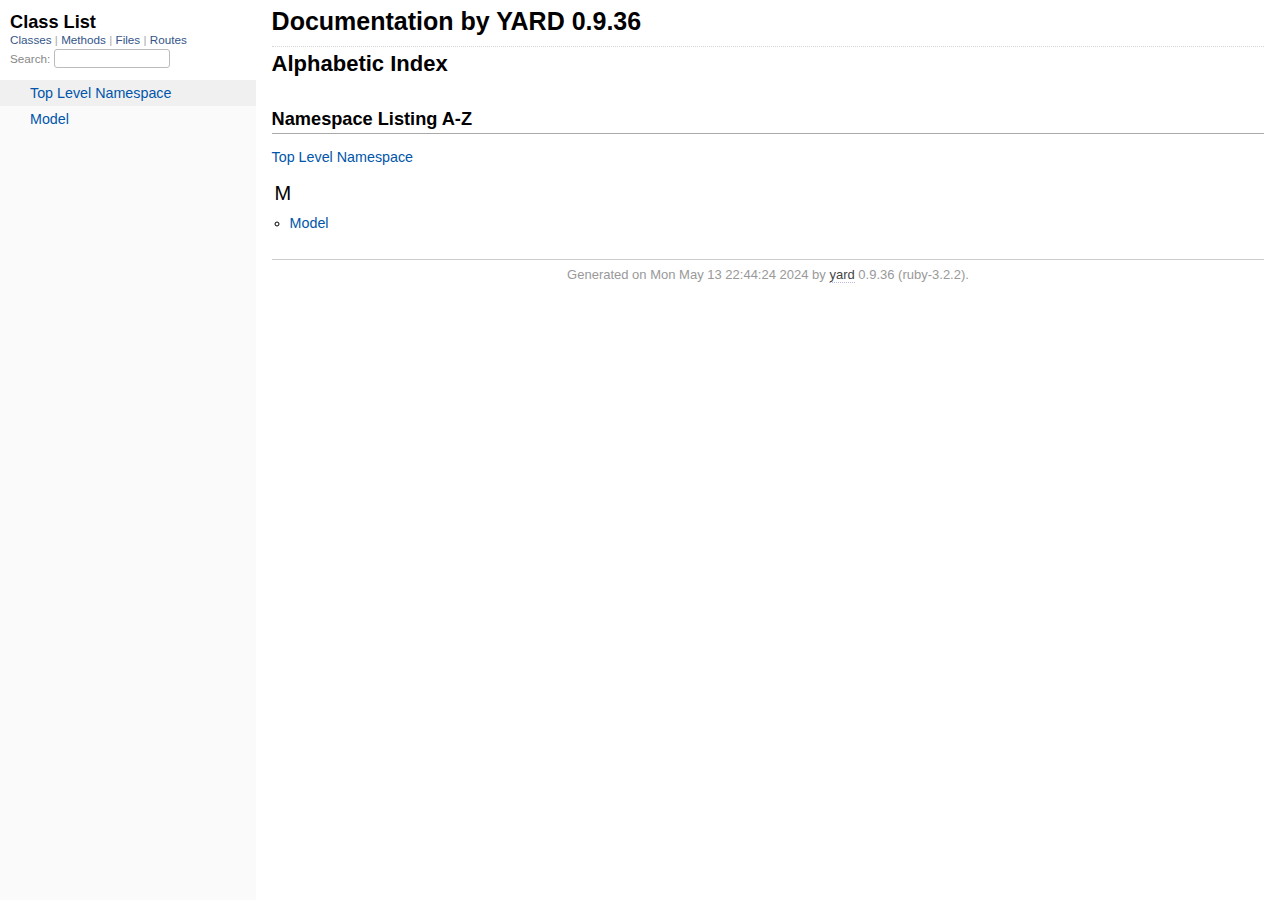
==== doc/_index.html @ c5752134 "komp" ====
<!DOCTYPE html>
<html>
  <head>
    <meta charset="utf-8">
<meta name="viewport" content="width=device-width, initial-scale=1.0">
<title>
  Documentation by YARD 0.9.36
  
</title>

  <link rel="stylesheet" href="css/style.css" type="text/css" />

  <link rel="stylesheet" href="css/common.css" type="text/css" />

<script type="text/javascript">
  pathId = null;
  relpath = '';
</script>


  <script type="text/javascript" charset="utf-8" src="js/jquery.js"></script>

  <script type="text/javascript" charset="utf-8" src="js/app.js"></script>

  <script type="text/javascript" charset="utf-8" src="js/custom.js"></script>


  </head>
  <body>
    <div class="nav_wrap">
      <iframe id="nav" src="class_list.html?1"></iframe>
      <div id="resizer"></div>
    </div>

    <div id="main" tabindex="-1">
      <div id="header">
        <div id="menu">
  
</div>

        <div id="search">
  
    <a class="full_list_link" id="class_list_link"
        href="class_list.html">

        <svg width="24" height="24">
          <rect x="0" y="4" width="24" height="4" rx="1" ry="1"></rect>
          <rect x="0" y="12" width="24" height="4" rx="1" ry="1"></rect>
          <rect x="0" y="20" width="24" height="4" rx="1" ry="1"></rect>
        </svg>
    </a>
  
</div>
        <div class="clear"></div>
      </div>

      <div id="content"><h1 class="noborder title">Documentation by YARD 0.9.36</h1>
<div id="listing">
  <h1 class="alphaindex">Alphabetic Index</h1>
  
<div class="clear"></div>
<h2>Namespace Listing A-Z</h2>


  <ul class="toplevel"><li><span class='object_link'><a href="top-level-namespace.html" title="Top Level Namespace (root)">Top Level Namespace</a></span></li></ul>



<table>
  <tr>
    <td valign='top' width="33%">
      
        
        <ul id="alpha_M" class="alpha">
          <li class="letter">M</li>
          <ul>
            
              <li>
                <span class='object_link'><a href="Model.html" title="Model (module)">Model</a></span>
                
              </li>
            
          </ul>
        </ul>
      
    </td>
  </tr>
</table>

</div>

</div>

      <div id="footer">
  Generated on Mon May 13 22:44:24 2024 by
  <a href="https://yardoc.org" title="Yay! A Ruby Documentation Tool" target="_parent">yard</a>
  0.9.36 (ruby-3.2.2).
</div>

    </div>
  </body>
</html>
---- doc/css/style.css ----
html {
  width: 100%;
  height: 100%;
}
body {
  font-family: "Lucida Sans", "Lucida Grande", Verdana, Arial, sans-serif;
  font-size: 13px;
  width: 100%;
  margin: 0;
  padding: 0;
  display: flex;
  display: -webkit-flex;
  display: -ms-flexbox;
}

#nav {
  position: relative;
  width: 100%;
  height: 100%;
  border: 0;
  border-right: 1px dotted #eee;
  overflow: auto;
}
.nav_wrap {
  margin: 0;
  padding: 0;
  width: 20%;
  height: 100%;
  position: relative;
  display: flex;
  display: -webkit-flex;
  display: -ms-flexbox;
  flex-shrink: 0;
  -webkit-flex-shrink: 0;
  -ms-flex: 1 0;
}
#resizer {
  position: absolute;
  right: -5px;
  top: 0;
  width: 10px;
  height: 100%;
  cursor: col-resize;
  z-index: 9999;
}
#main {
  flex: 5 1;
  -webkit-flex: 5 1;
  -ms-flex: 5 1;
  outline: none;
  position: relative;
  background: #fff;
  padding: 1.2em;
  padding-top: 0.2em;
  box-sizing: border-box;
}

@media (max-width: 920px) {
  .nav_wrap { width: 100%; top: 0; right: 0; overflow: visible; position: absolute; }
  #resizer { display: none; }
  #nav {
    z-index: 9999;
    background: #fff;
    display: none;
    position: absolute;
    top: 40px;
    right: 12px;
    width: 500px;
    max-width: 80%;
    height: 80%;
    overflow-y: scroll;
    border: 1px solid #999;
    border-collapse: collapse;
    box-shadow: -7px 5px 25px #aaa;
    border-radius: 2px;
  }
}

@media (min-width: 920px) {
  body { height: 100%; overflow: hidden; }
  #main { height: 100%; overflow: auto; }
  #search { display: none; }
}

#main img { max-width: 100%; }
h1 { font-size: 25px; margin: 1em 0 0.5em; padding-top: 4px; border-top: 1px dotted #d5d5d5; }
h1.noborder { border-top: 0px; margin-top: 0; padding-top: 4px; }
h1.title { margin-bottom: 10px; }
h1.alphaindex { margin-top: 0; font-size: 22px; }
h2 {
  padding: 0;
  padding-bottom: 3px;
  border-bottom: 1px #aaa solid;
  font-size: 1.4em;
  margin: 1.8em 0 0.5em;
  position: relative;
}
h2 small { font-weight: normal; font-size: 0.7em; display: inline; position: absolute; right: 0; }
h2 small a {
  display: block;
  height: 20px;
  border: 1px solid #aaa;
  border-bottom: 0;
  border-top-left-radius: 5px;
  background: #f8f8f8;
  position: relative;
  padding: 2px 7px;
}
.clear { clear: both; }
.inline { display: inline; }
.inline p:first-child { display: inline; }
.docstring, .tags, #filecontents { font-size: 15px; line-height: 1.5145em; }
.docstring p > code, .docstring p > tt, .tags p > code, .tags p > tt {
  color: #c7254e; background: #f9f2f4; padding: 2px 4px; font-size: 1em;
  border-radius: 4px;
}
.docstring h1, .docstring h2, .docstring h3, .docstring h4 { padding: 0; border: 0; border-bottom: 1px dotted #bbb; }
.docstring h1 { font-size: 1.2em; }
.docstring h2 { font-size: 1.1em; }
.docstring h3, .docstring h4 { font-size: 1em; border-bottom: 0; padding-top: 10px; }
.summary_desc .object_link a, .docstring .object_link a {
  font-family: monospace; font-size: 1.05em;
  color: #05a; background: #EDF4FA; padding: 2px 4px; font-size: 1em;
  border-radius: 4px;
}
.rdoc-term { padding-right: 25px; font-weight: bold; }
.rdoc-list p { margin: 0; padding: 0; margin-bottom: 4px; }
.summary_desc pre.code .object_link a, .docstring pre.code .object_link a {
  padding: 0px; background: inherit; color: inherit; border-radius: inherit;
}

/* style for <table> */
#filecontents table, .docstring table { border-collapse: collapse; }
#filecontents table th, #filecontents table td,
.docstring table th, .docstring table td { border: 1px solid #ccc; padding: 8px; padding-right: 17px; }
#filecontents table tr:nth-child(odd),
.docstring table tr:nth-child(odd) { background: #eee; }
#filecontents table tr:nth-child(even),
.docstring table tr:nth-child(even) { background: #fff; }
#filecontents table th, .docstring table th { background: #fff; }

/* style for <ul> */
#filecontents li > p, .docstring li > p { margin: 0px; }
#filecontents ul, .docstring ul { padding-left: 20px; }
/* style for <dl> */
#filecontents dl, .docstring dl { border: 1px solid #ccc; }
#filecontents dt, .docstring dt { background: #ddd; font-weight: bold; padding: 3px 5px; }
#filecontents dd, .docstring dd { padding: 5px 0px; margin-left: 18px; }
#filecontents dd > p, .docstring dd > p { margin: 0px; }

.note {
  color: #222;
  margin: 20px 0;
  padding: 10px;
  border: 1px solid #eee;
  border-radius: 3px;
  display: block;
}
.docstring .note {
  border-left-color: #ccc;
  border-left-width: 5px;
}
.note.todo { background: #ffffc5; border-color: #ececaa; }
.note.returns_void { background: #efefef; }
.note.deprecated { background: #ffe5e5; border-color: #e9dada; }
.note.title.deprecated { background: #ffe5e5; border-color: #e9dada; }
.note.private { background: #ffffc5; border-color: #ececaa; }
.note.title { padding: 3px 6px; font-size: 0.9em; font-family: "Lucida Sans", "Lucida Grande", Verdana, Arial, sans-serif; display: inline; }
.summary_signature + .note.title { margin-left: 7px; }
h1 .note.title { font-size: 0.5em; font-weight: normal; padding: 3px 5px; position: relative; top: -3px; text-transform: capitalize; }
.note.title { background: #efefef; }
.note.title.constructor { color: #fff; background: #6a98d6; border-color: #6689d6; }
.note.title.writeonly { color: #fff; background: #45a638; border-color: #2da31d; }
.note.title.readonly { color: #fff; background: #6a98d6; border-color: #6689d6; }
.note.title.private { background: #d5d5d5; border-color: #c5c5c5; }
.note.title.not_defined_here { background: transparent; border: none; font-style: italic; }
.discussion .note { margin-top: 6px; }
.discussion .note:first-child { margin-top: 0; }

h3.inherited {
  font-style: italic;
  font-family: "Lucida Sans", "Lucida Grande", Verdana, Arial, sans-serif;
  font-weight: normal;
  padding: 0;
  margin: 0;
  margin-top: 12px;
  margin-bottom: 3px;
  font-size: 13px;
}
p.inherited {
  padding: 0;
  margin: 0;
  margin-left: 25px;
}

.box_info dl {
  margin: 0;
  border: 0;
  width: 100%;
  font-size: 1em;
  display: flex;
  display: -webkit-flex;
  display: -ms-flexbox;
}
.box_info dl dt {
  flex-shrink: 0;
  -webkit-flex-shrink: 1;
  -ms-flex-shrink: 1;
  width: 100px;
  text-align: right;
  font-weight: bold;
  border: 1px solid #aaa;
  border-width: 1px 0px 0px 1px;
  padding: 6px 0;
  padding-right: 10px;
}
.box_info dl dd {
  flex-grow: 1;
  -webkit-flex-grow: 1;
  -ms-flex: 1;
  max-width: 420px;
  padding: 6px 0;
  padding-right: 20px;
  border: 1px solid #aaa;
  border-width: 1px 1px 0 0;
  overflow: hidden;
  position: relative;
}
.box_info dl:last-child > * {
  border-bottom: 1px solid #aaa;
}
.box_info dl:nth-child(odd) > * { background: #eee; }
.box_info dl:nth-child(even) > * { background: #fff; }
.box_info dl > * { margin: 0; }

ul.toplevel { list-style: none; padding-left: 0; font-size: 1.1em; }
.index_inline_list { padding-left: 0; font-size: 1.1em; }

.index_inline_list li {
  list-style: none;
  display: inline-block;
  padding: 0 12px;
  line-height: 30px;
  margin-bottom: 5px;
}

dl.constants { margin-left: 10px; }
dl.constants dt { font-weight: bold; font-size: 1.1em; margin-bottom: 5px; }
dl.constants.compact dt { display: inline-block; font-weight: normal }
dl.constants dd { width: 75%; white-space: pre; font-family: monospace; margin-bottom: 18px; }
dl.constants .docstring .note:first-child { margin-top: 5px; }

.summary_desc {
  margin-left: 32px;
  display: block;
  font-family: sans-serif;
  font-size: 1.1em;
  margin-top: 8px;
  line-height: 1.5145em;
  margin-bottom: 0.8em;
}
.summary_desc tt { font-size: 0.9em; }
dl.constants .note { padding: 2px 6px; padding-right: 12px; margin-top: 6px; }
dl.constants .docstring { margin-left: 32px; font-size: 0.9em; font-weight: normal; }
dl.constants .tags { padding-left: 32px; font-size: 0.9em; line-height: 0.8em; }
dl.constants .discussion *:first-child { margin-top: 0; }
dl.constants .discussion *:last-child { margin-bottom: 0; }

.method_details { border-top: 1px dotted #ccc; margin-top: 25px; padding-top: 0; }
.method_details.first { border: 0; margin-top: 5px; }
.method_details.first h3.signature { margin-top: 1em; }
p.signature, h3.signature {
  font-size: 1.1em; font-weight: normal; font-family: Monaco, Consolas, Courier, monospace;
  padding: 6px 10px; margin-top: 1em;
  background: #E8F4FF; border: 1px solid #d8d8e5; border-radius: 5px;
}
p.signature tt,
h3.signature tt { font-family: Monaco, Consolas, Courier, monospace; }
p.signature .overload,
h3.signature .overload { display: block; }
p.signature .extras,
h3.signature .extras { font-weight: normal; font-family: sans-serif; color: #444; font-size: 1em; }
p.signature .not_defined_here,
h3.signature .not_defined_here,
p.signature .aliases,
h3.signature .aliases { display: block; font-weight: normal; font-size: 0.9em; font-family: sans-serif; margin-top: 0px; color: #555; }
p.signature .aliases .names,
h3.signature .aliases .names { font-family: Monaco, Consolas, Courier, monospace; font-weight: bold; color: #000; font-size: 1.2em; }

.tags .tag_title { font-size: 1.05em; margin-bottom: 0; font-weight: bold; }
.tags .tag_title tt { color: initial; padding: initial; background: initial; }
.tags ul { margin-top: 5px; padding-left: 30px; list-style: square; }
.tags ul li { margin-bottom: 3px; }
.tags ul .name { font-family: monospace; font-weight: bold; }
.tags ul .note { padding: 3px 6px; }
.tags { margin-bottom: 12px; }

.tags .examples .tag_title { margin-bottom: 10px; font-weight: bold; }
.tags .examples .inline p { padding: 0; margin: 0; font-weight: bold; font-size: 1em; }
.tags .examples .inline p:before { content: "▸"; font-size: 1em; margin-right: 5px; }

.tags .overload .overload_item { list-style: none; margin-bottom: 25px; }
.tags .overload .overload_item .signature {
  padding: 2px 8px;
  background: #F1F8FF; border: 1px solid #d8d8e5; border-radius: 3px;
}
.tags .overload .signature { margin-left: -15px; font-family: monospace; display: block; font-size: 1.1em; }
.tags .overload .docstring { margin-top: 15px; }

.defines { display: none; }

#method_missing_details .notice.this { position: relative; top: -8px; color: #888; padding: 0; margin: 0; }

.showSource { font-size: 0.9em; }
.showSource a, .showSource a:visited { text-decoration: none; color: #666; }

#content a, #content a:visited { text-decoration: none; color: #05a; }
#content a:hover { background: #ffffa5; }

ul.summary {
  list-style: none;
  font-family: monospace;
  font-size: 1em;
  line-height: 1.5em;
  padding-left: 0px;
}
ul.summary a, ul.summary a:visited {
  text-decoration: none; font-size: 1.1em;
}
ul.summary li { margin-bottom: 5px; }
.summary_signature { padding: 4px 8px; background: #f8f8f8; border: 1px solid #f0f0f0; border-radius: 5px; }
.summary_signature:hover { background: #CFEBFF; border-color: #A4CCDA; cursor: pointer; }
.summary_signature.deprecated { background: #ffe5e5; border-color: #e9dada; }
ul.summary.compact li { display: inline-block; margin: 0px 5px 0px 0px; line-height: 2.6em;}
ul.summary.compact .summary_signature { padding: 5px 7px; padding-right: 4px; }
#content .summary_signature:hover a,
#content .summary_signature:hover a:visited {
  background: transparent;
  color: #049;
}

p.inherited a { font-family: monospace; font-size: 0.9em; }
p.inherited { word-spacing: 5px; font-size: 1.2em; }

p.children { font-size: 1.2em; }
p.children a { font-size: 0.9em; }
p.children strong { font-size: 0.8em; }
p.children strong.modules { padding-left: 5px; }

ul.fullTree { display: none; padding-left: 0; list-style: none; margin-left: 0; margin-bottom: 10px; }
ul.fullTree ul { margin-left: 0; padding-left: 0; list-style: none; }
ul.fullTree li { text-align: center; padding-top: 18px; padding-bottom: 12px; background: url([data-uri]) no-repeat top center; }
ul.fullTree li:first-child { padding-top: 0; background: transparent; }
ul.fullTree li:last-child { padding-bottom: 0; }
.showAll ul.fullTree { display: block; }
.showAll .inheritName { display: none; }

#search { position: absolute; right: 12px; top: 0px; z-index: 9000; }
#search a {
  display: block; float: left;
  padding: 4px 8px; text-decoration: none; color: #05a; fill: #05a;
  border: 1px solid #d8d8e5;
  border-bottom-left-radius: 3px; border-bottom-right-radius: 3px;
  background: #F1F8FF;
  box-shadow: -1px 1px 3px #ddd;
}
#search a:hover { background: #f5faff; color: #06b; fill: #06b; }
#search a.active {
  background: #568; padding-bottom: 20px; color: #fff; fill: #fff;
  border: 1px solid #457;
  border-top-left-radius: 5px; border-top-right-radius: 5px;
}
#search a.inactive { color: #999; fill: #999; }
.inheritanceTree, .toggleDefines {
  float: right;
  border-left: 1px solid #aaa;
  position: absolute; top: 0; right: 0;
  height: 100%;
  background: #f6f6f6;
  padding: 5px;
  min-width: 55px;
  text-align: center;
}

#menu { font-size: 1.3em; color: #bbb; }
#menu .title, #menu a { font-size: 0.7em; }
#menu .title a { font-size: 1em; }
#menu .title { color: #555; }
#menu a, #menu a:visited { color: #333; text-decoration: none; border-bottom: 1px dotted #bbd; }
#menu a:hover { color: #05a; }

#footer { margin-top: 15px; border-top: 1px solid #ccc; text-align: center; padding: 7px 0; color: #999; }
#footer a, #footer a:visited { color: #444; text-decoration: none; border-bottom: 1px dotted #bbd; }
#footer a:hover { color: #05a; }

#listing ul.alpha { font-size: 1.1em; }
#listing ul.alpha { margin: 0; padding: 0; padding-bottom: 10px; list-style: none; }
#listing ul.alpha li.letter { font-size: 1.4em; padding-bottom: 10px; }
#listing ul.alpha ul { margin: 0; padding-left: 15px; }
#listing ul small { color: #666; font-size: 0.7em; }

li.r1 { background: #f0f0f0; }
li.r2 { background: #fafafa; }

#content ul.summary li.deprecated .summary_signature a,
#content ul.summary li.deprecated .summary_signature a:visited { text-decoration: line-through; font-style: italic; }

#toc {
  position: relative;
  float: right;
  overflow-x: auto;
  right: -3px;
  margin-left: 20px;
  margin-bottom: 20px;
  padding: 20px; padding-right: 30px;
  max-width: 300px;
  z-index: 5000;
  background: #fefefe;
  border: 1px solid #ddd;
  box-shadow: -2px 2px 6px #bbb;
}
#toc .title { margin: 0; }
#toc ol { padding-left: 1.8em; }
#toc li { font-size: 1.1em; line-height: 1.7em; }
#toc > ol > li { font-size: 1.1em; font-weight: bold; }
#toc ol > li > ol { font-size: 0.9em; }
#toc ol ol > li > ol { padding-left: 2.3em; }
#toc ol + li { margin-top: 0.3em; }
#toc.hidden { padding: 10px; background: #fefefe; box-shadow: none; }
#toc.hidden:hover { background: #fafafa; }
#filecontents h1 + #toc.nofloat { margin-top: 0; }
@media (max-width: 560px) {
  #toc {
    margin-left: 0;
    margin-top: 16px;
    float: none;
    max-width: none;
  }
}

/* syntax highlighting */
.source_code { display: none; padding: 3px 8px; border-left: 8px solid #ddd; margin-top: 5px; }
#filecontents pre.code, .docstring pre.code, .source_code pre { font-family: monospace; }
#filecontents pre.code, .docstring pre.code { display: block; }
.source_code .lines { padding-right: 12px; color: #555; text-align: right; }
#filecontents pre.code, .docstring pre.code,
.tags pre.example {
  padding: 9px 14px;
  margin-top: 4px;
  border: 1px solid #e1e1e8;
  background: #f7f7f9;
  border-radius: 4px;
  font-size: 1em;
  overflow-x: auto;
  line-height: 1.2em;
}
pre.code { color: #000; tab-size: 2; }
pre.code .info.file { color: #555; }
pre.code .val { color: #036A07; }
pre.code .tstring_content,
pre.code .heredoc_beg, pre.code .heredoc_end,
pre.code .qwords_beg, pre.code .qwords_end, pre.code .qwords_sep,
pre.code .words_beg, pre.code .words_end, pre.code .words_sep,
pre.code .qsymbols_beg, pre.code .qsymbols_end, pre.code .qsymbols_sep,
pre.code .symbols_beg, pre.code .symbols_end, pre.code .symbols_sep,
pre.code .tstring, pre.code .dstring { color: #036A07; }
pre.code .fid, pre.code .rubyid_new, pre.code .rubyid_to_s,
pre.code .rubyid_to_sym, pre.code .rubyid_to_f,
pre.code .dot + pre.code .id,
pre.code .rubyid_to_i pre.code .rubyid_each { color: #0085FF; }
pre.code .comment { color: #0066FF; }
pre.code .const, pre.code .constant { color: #585CF6; }
pre.code .label,
pre.code .symbol { color: #C5060B; }
pre.code .kw,
pre.code .rubyid_require,
pre.code .rubyid_extend,
pre.code .rubyid_include { color: #0000FF; }
pre.code .ivar { color: #318495; }
pre.code .gvar,
pre.code .rubyid_backref,
pre.code .rubyid_nth_ref { color: #6D79DE; }
pre.code .regexp, .dregexp { color: #036A07; }
pre.code a { border-bottom: 1px dotted #bbf; }
/* inline code */
*:not(pre) > code {
	padding: 1px 3px 1px 3px;
	border: 1px solid #E1E1E8;
	background: #F7F7F9;
	border-radius: 4px;
}

/* Color fix for links */
#content .summary_desc pre.code .id > .object_link a, /* identifier */
#content .docstring pre.code .id > .object_link a { color: #0085FF; }
#content .summary_desc pre.code .const > .object_link a, /* constant */
#content .docstring pre.code .const > .object_link a { color: #585CF6; }
---- doc/css/common.css ----
/* Override this file with custom rules */
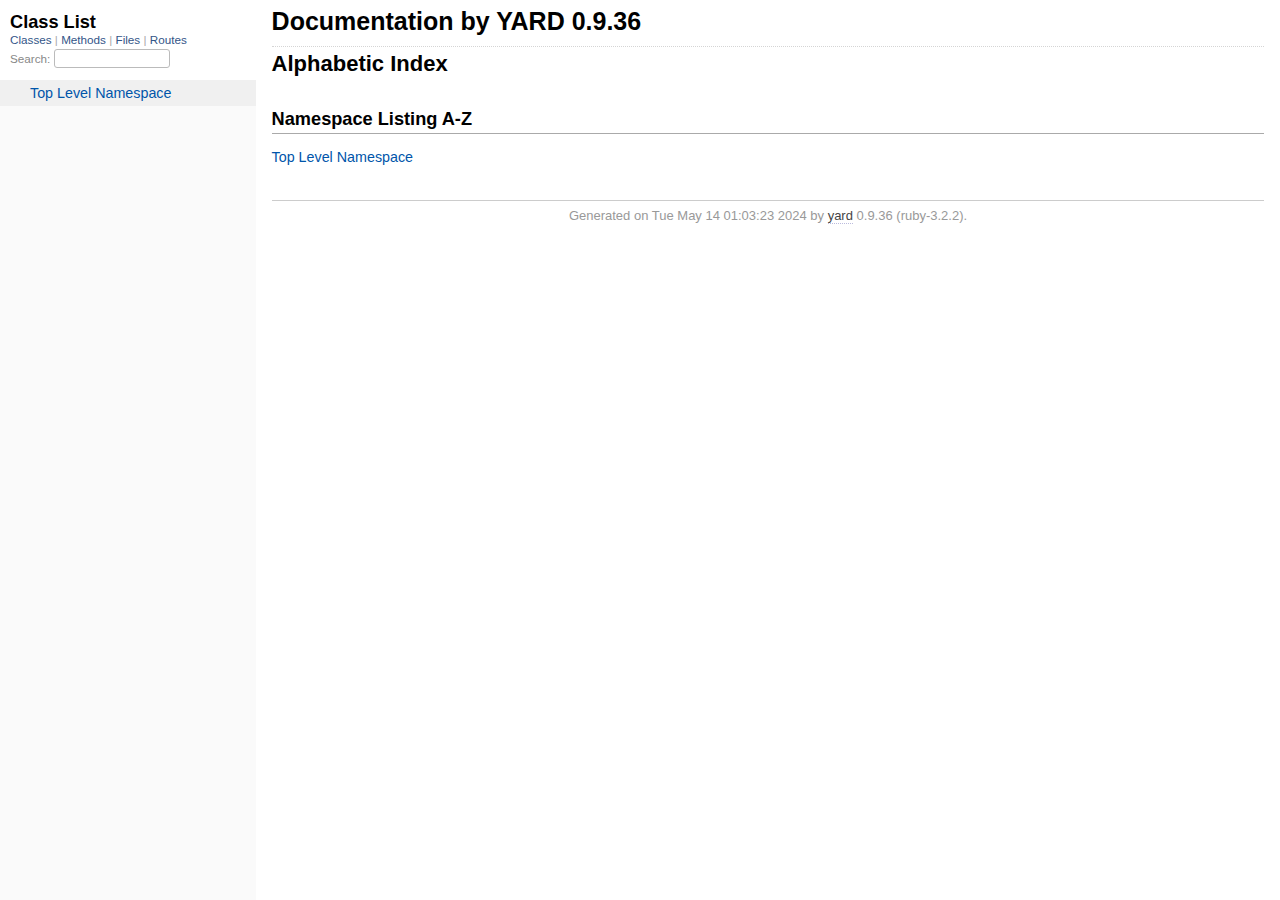
==== commit 032dfb84: "komp" ====
--- a/doc/_index.html
+++ b/doc/_index.html
@@ -70,19 +70,6 @@
   <tr>
     <td valign='top' width="33%">
       
-        
-        <ul id="alpha_M" class="alpha">
-          <li class="letter">M</li>
-          <ul>
-            
-              <li>
-                <span class='object_link'><a href="Model.html" title="Model (module)">Model</a></span>
-                
-              </li>
-            
-          </ul>
-        </ul>
-      
     </td>
   </tr>
 </table>
@@ -92,7 +79,7 @@
 </div>
 
       <div id="footer">
-  Generated on Mon May 13 22:44:24 2024 by
+  Generated on Tue May 14 01:03:23 2024 by
   <a href="https://yardoc.org" title="Yay! A Ruby Documentation Tool" target="_parent">yard</a>
   0.9.36 (ruby-3.2.2).
 </div>
